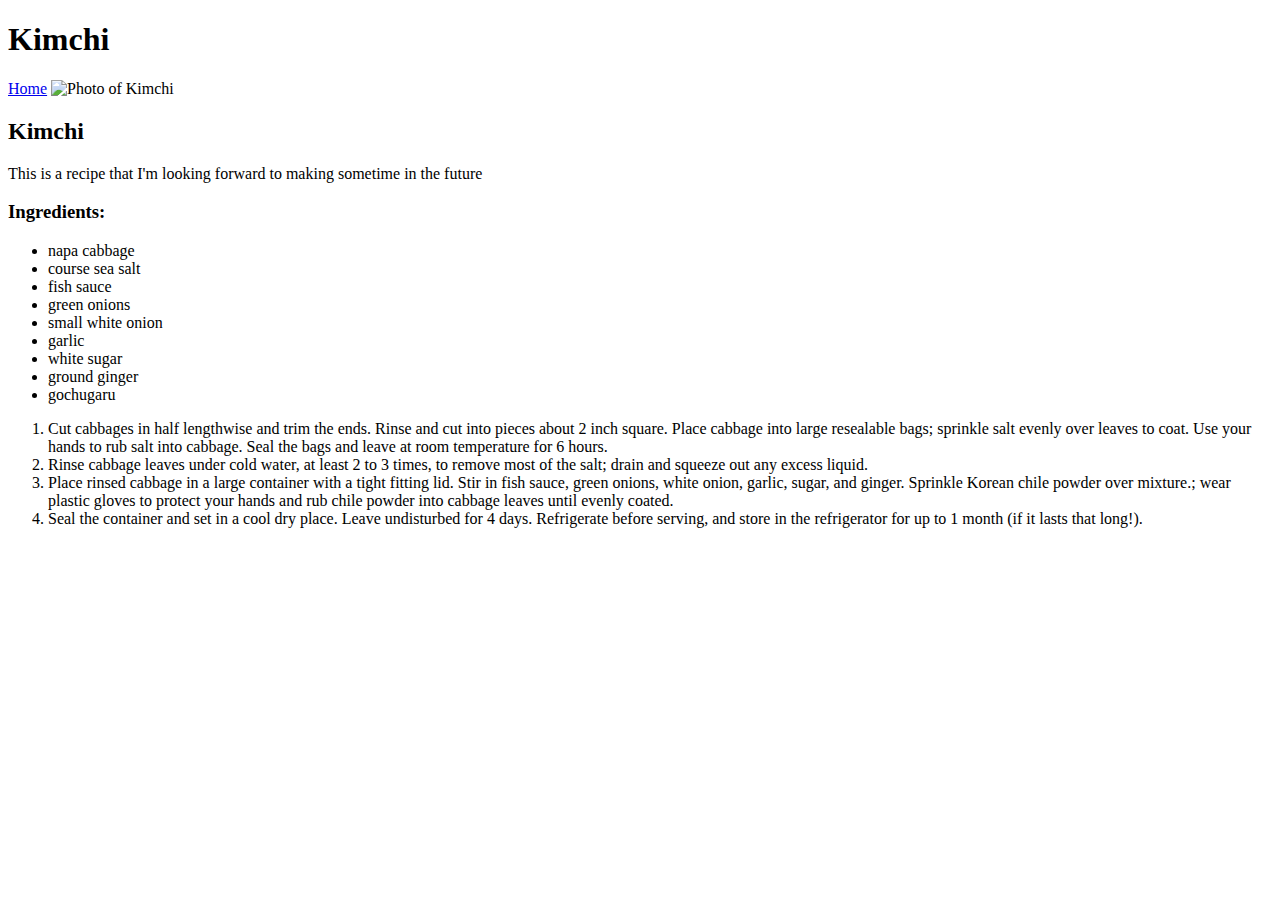
==== recipes/kimchi.html @ 948f11f8 "Create and populate stirfry/kimchi.html" ====
<!DOCTYPE html>
<html lang="en">
<head>
    <meta charset="UTF-8">
    <meta name="viewport" content="width=device-width, initial-scale=1.0">
    <title>Kimchi</title>
</head>
<body>
    <h1>Kimchi</h1>
    <a href="../index.html">Home</a>
    <img 
    src="https://www.allrecipes.com/thmb/9QN4jcesFFsf1zeaSFnuBSu-8FQ=/0x512/filters:no_upscale():max_bytes(150000):strip_icc():format(webp)/105179spicy-cabbage-kimchiKim4x3-ff6176e0f8b047359efd07cf5593d817.jpg"
    alt="Photo of Kimchi">
    <h2>Kimchi</h2>
    <p>This is a recipe that I'm looking forward to making sometime in the future</p>
    <h3>Ingredients:</h3>
    <ul>
        <li>napa cabbage</li>
        <li>course sea salt</li>   
        <li>fish sauce</li>   
        <li>green onions</li>   
        <li>small white onion</li>   
        <li>garlic</li> 
        <li>white sugar</li>
        <li>ground ginger</li>
        <li>gochugaru</li>     
    </ul>
    <ol>
        <li>
            Cut cabbages in half lengthwise and trim the ends. Rinse and cut into pieces about 2 inch square. Place cabbage into large resealable bags; sprinkle salt evenly over leaves to coat. Use your hands to rub salt into cabbage. Seal the bags and leave at room temperature for 6 hours.
        </li>
        <li>
            Rinse cabbage leaves under cold water, at least 2 to 3 times, to remove most of the salt; drain and squeeze out any excess liquid.
        </li>   
        <li>
            Place rinsed cabbage in a large container with a tight fitting lid. Stir in fish sauce, green onions, white onion, garlic, sugar, and ginger. Sprinkle Korean chile powder over mixture.; wear plastic gloves to protect your hands and rub chile powder into cabbage leaves until evenly coated.
        </li>   
        <li>
            Seal the container and set in a cool dry place. Leave undisturbed for 4 days. Refrigerate before serving, and store in the refrigerator for up to 1 month (if it lasts that long!). 
        </li>
    </ol>
</body>
</html>
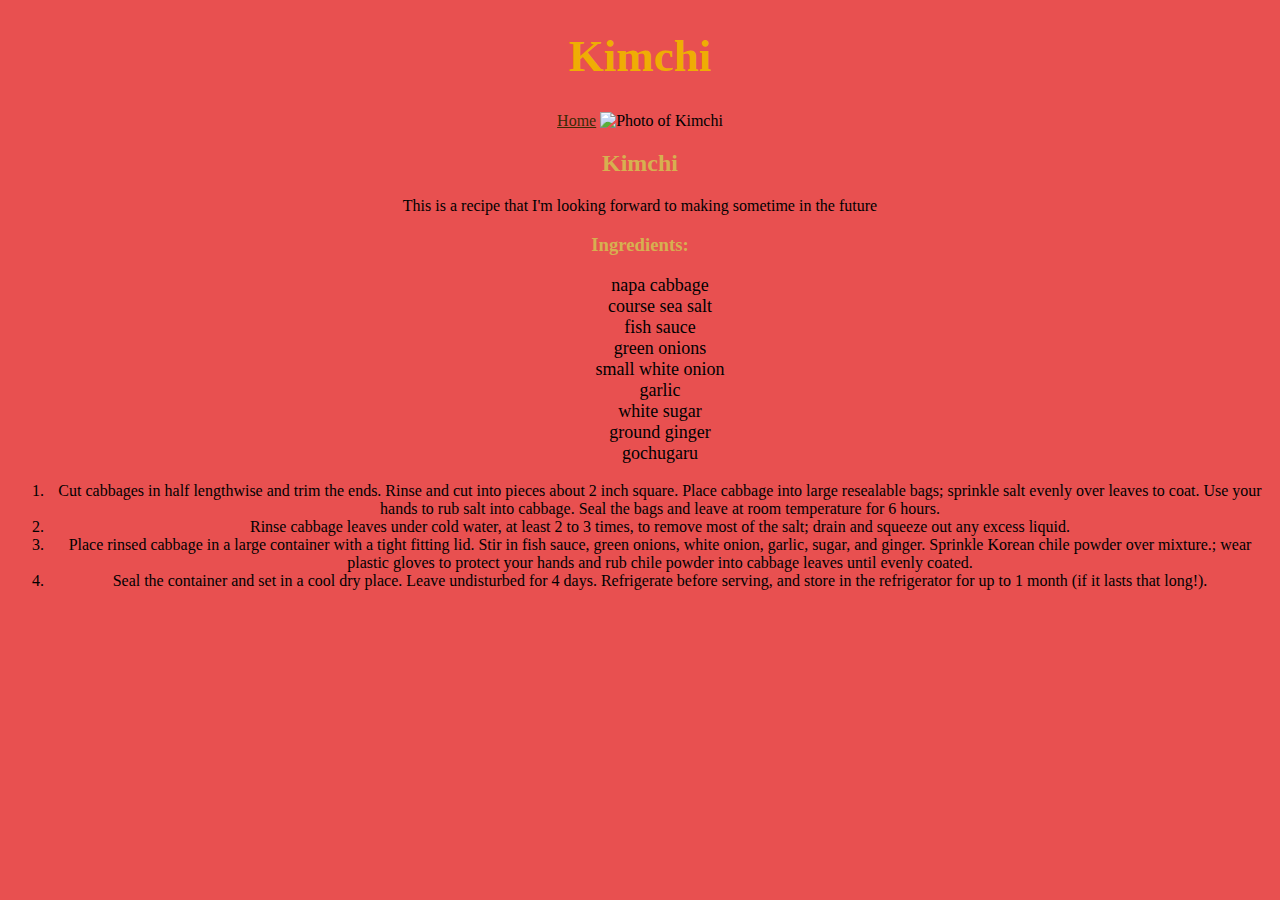
==== commit 8d2a1631: "Create styles.css and styles home and recipe pages" ====
--- a/recipes/kimchi.html
+++ b/recipes/kimchi.html
@@ -3,6 +3,7 @@
 <head>
     <meta charset="UTF-8">
     <meta name="viewport" content="width=device-width, initial-scale=1.0">
+    <link rel="stylesheet" href="../styles.css">
     <title>Kimchi</title>
 </head>
 <body>
@@ -14,7 +15,7 @@
     <h2>Kimchi</h2>
     <p>This is a recipe that I'm looking forward to making sometime in the future</p>
     <h3>Ingredients:</h3>
-    <ul>
+    <ul class="recipes-list">
         <li>napa cabbage</li>
         <li>course sea salt</li>   
         <li>fish sauce</li>   
--- a/styles.css
+++ b/styles.css
@@ -0,0 +1,29 @@
+* {
+    background-color:  rgb(232, 80, 80);
+    text-align: center;
+}
+
+h1 {
+    text-align: center;
+    font-size: 45px;
+    color: rgb(239, 173, 4);
+}
+
+h2, h3 {
+    color: rgb(214, 176, 80);
+}
+
+img {
+    width: 500px;
+    height: auto;
+}
+
+.recipes-list {
+    text-align: left;
+    list-style: none;
+    font-size: 18px;
+}
+
+a {
+    color: rgb(59, 41, 6);
+}